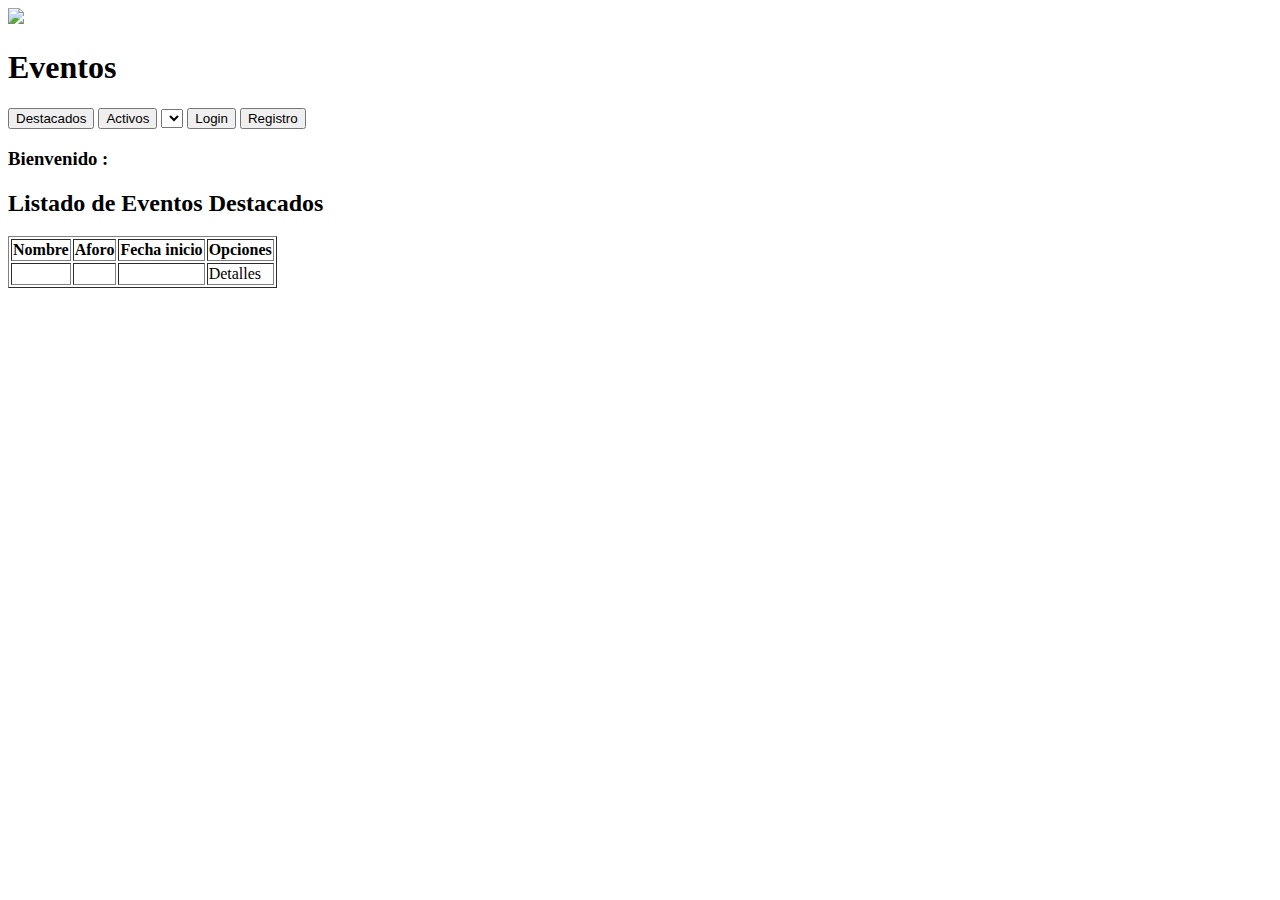
==== src/main/resources/templates/Index.html @ 2a58d221 "css" ====
<!DOCTYPE html>
<html xmlns:th="http://www.thymeleaf.org">
<head>
<meta charset="UTF-8">
<title>Index</title>
<link rel="stylesheet" type="text/css" th:href="@{css/Index.css}">
</head>
<body>
	<header>
		<img id="logo" src="img/Logo.png"/>
		<h1>Eventos</h1>
		<button>
			<a th:href="@{/EventosDestacados}">Destacados</a>
		</button>
		<button>
			<a th:href="@{/EventosActivos}">Activos</a>
		</button>
		<select>
			<option th:value="Concierto" th:text="Concierto"></option>
			<option th:value="Despedida" th:text="Despedida"></option>
			<option th:value="Cumpleaños" th:text="Cumpleaños"></option>
			<option th:value="Boda" th:text="Boda"></option>
			<option th:value="Conferencia" th:text="Conferencia"></option>
			<option th:value="Deportivo" th:text="Deportivo"></option>
			<option th:value="Cultural" th:text="Cultural"></option>
			<option th:value="Fiesta" th:text="Fiesta"></option>
			<option th:value="Exhibición" th:text="Exibición"></option>
			<option th:value="Teatro" th:text="Teatro"></option>
		</select>
		<button>
			<a th:href="@{/Login}">Login</a>
		</button>
		<button>
			<a th:href="@{/Registro}">Registro</a>
		</button>
	</header>
	<section>
		<h3>Bienvenido : <span th:text="${usuario}"></span></h3>
		<h2>Listado de Eventos Destacados</h2>
		<table border="1">
			<tr>
				<th>Nombre</th>
				<th>Aforo</th>
				<th>Fecha inicio</th>
				<th>Opciones</th>
			</tr>
			<tr th:each="destacado : ${destacados}">
				<td th:text="${destacado.descripcion}"></td>
				<td th:text="${destacado.aforoMaximo}"></td>
				<td th:text="${destacado.fechaInicio}"></td>
				<td><a th:href="@{EventosDestacados/verDetalles/{id}(id=${destacado.idEvento})}">Detalles</a></td>
			</tr>
		</table>
	</section>

</body>
</html>
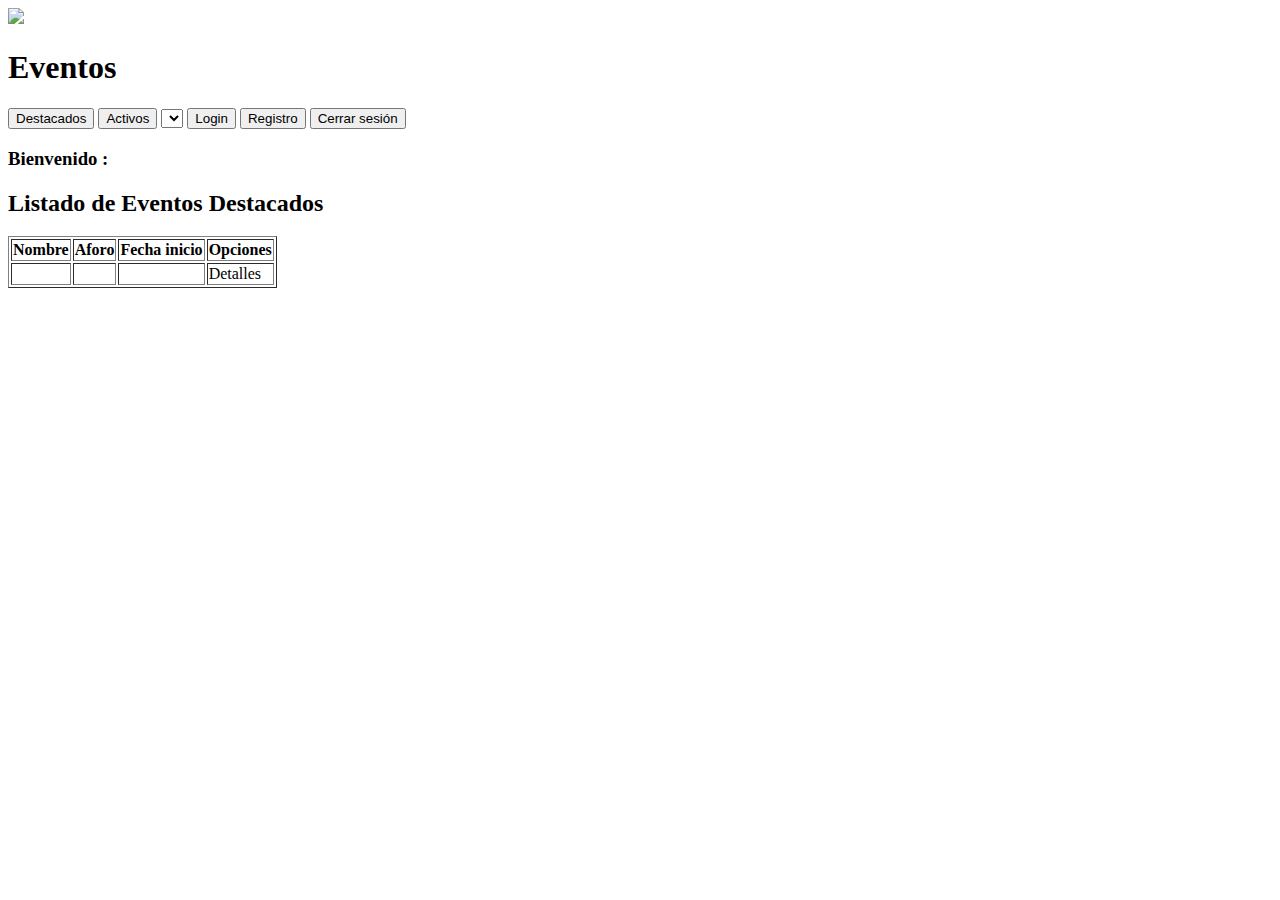
==== commit 26ba5d98: "." ====
--- a/src/main/resources/templates/Index.html
+++ b/src/main/resources/templates/Index.html
@@ -31,11 +31,14 @@
 			<a th:href="@{/Login}">Login</a>
 		</button>
 		<button>
-			<a th:href="@{/Registro}">Registro</a>
+			<a th:href="@{/signup}">Registro</a>
+		</button>
+		<button>
+			<a th:href="@{/signout}">Cerrar sesión</a>
 		</button>
 	</header>
 	<section>
-		<h3>Bienvenido : <span th:text="${usuario}"></span></h3>
+		<h3>Bienvenido : <span th:text="${usuario == null ? 'Anónimo' : usuario}"></span></h3>
 		<h2>Listado de Eventos Destacados</h2>
 		<table border="1">
 			<tr>
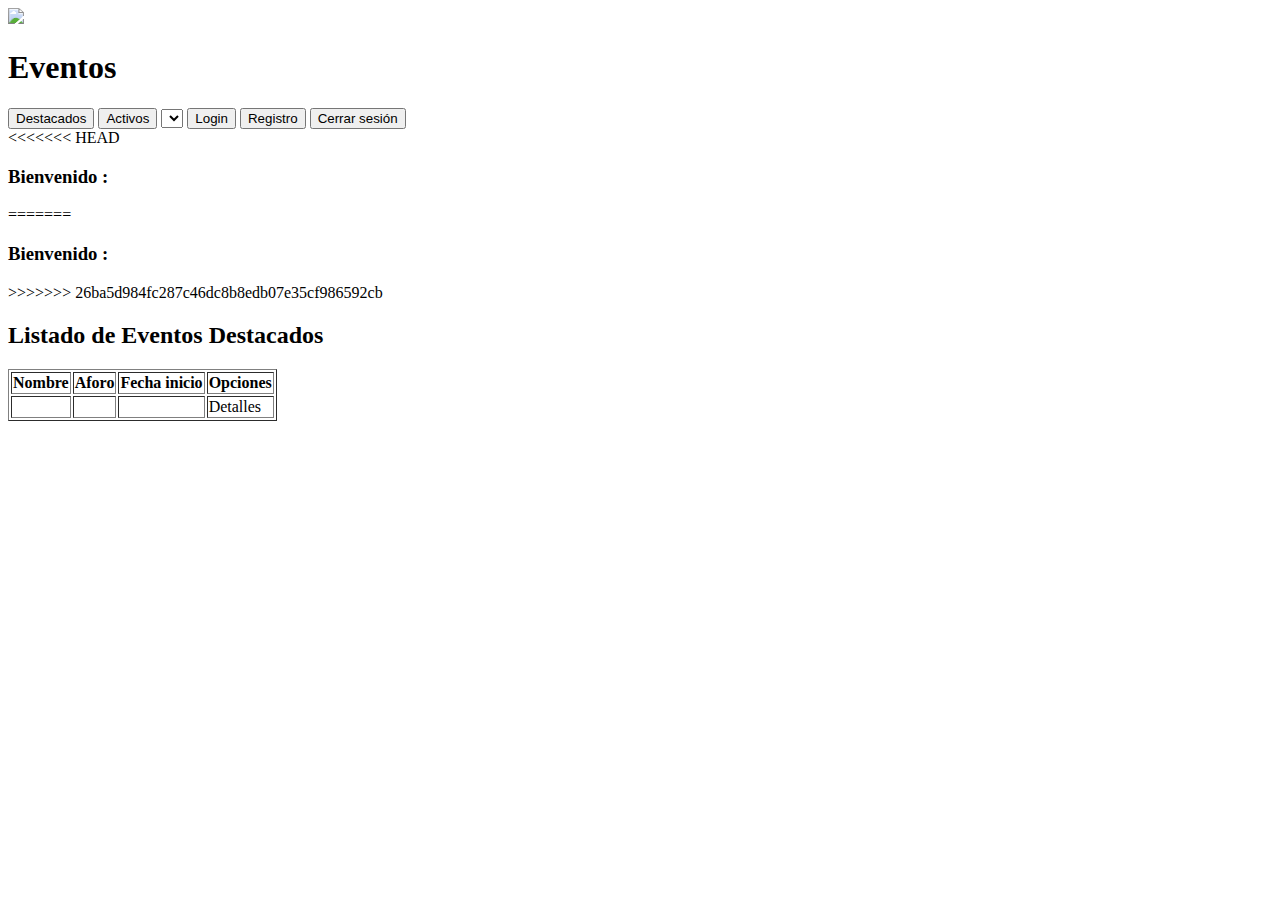
==== commit 7cb7a59b: "." ====
--- a/src/main/resources/templates/Index.html
+++ b/src/main/resources/templates/Index.html
@@ -38,7 +38,11 @@
 		</button>
 	</header>
 	<section>
+<<<<<<< HEAD
+		<h3>Bienvenido : <span th:text="${usuario.nombre}"></span></h3>
+=======
 		<h3>Bienvenido : <span th:text="${usuario == null ? 'Anónimo' : usuario}"></span></h3>
+>>>>>>> 26ba5d984fc287c46dc8b8edb07e35cf986592cb
 		<h2>Listado de Eventos Destacados</h2>
 		<table border="1">
 			<tr>
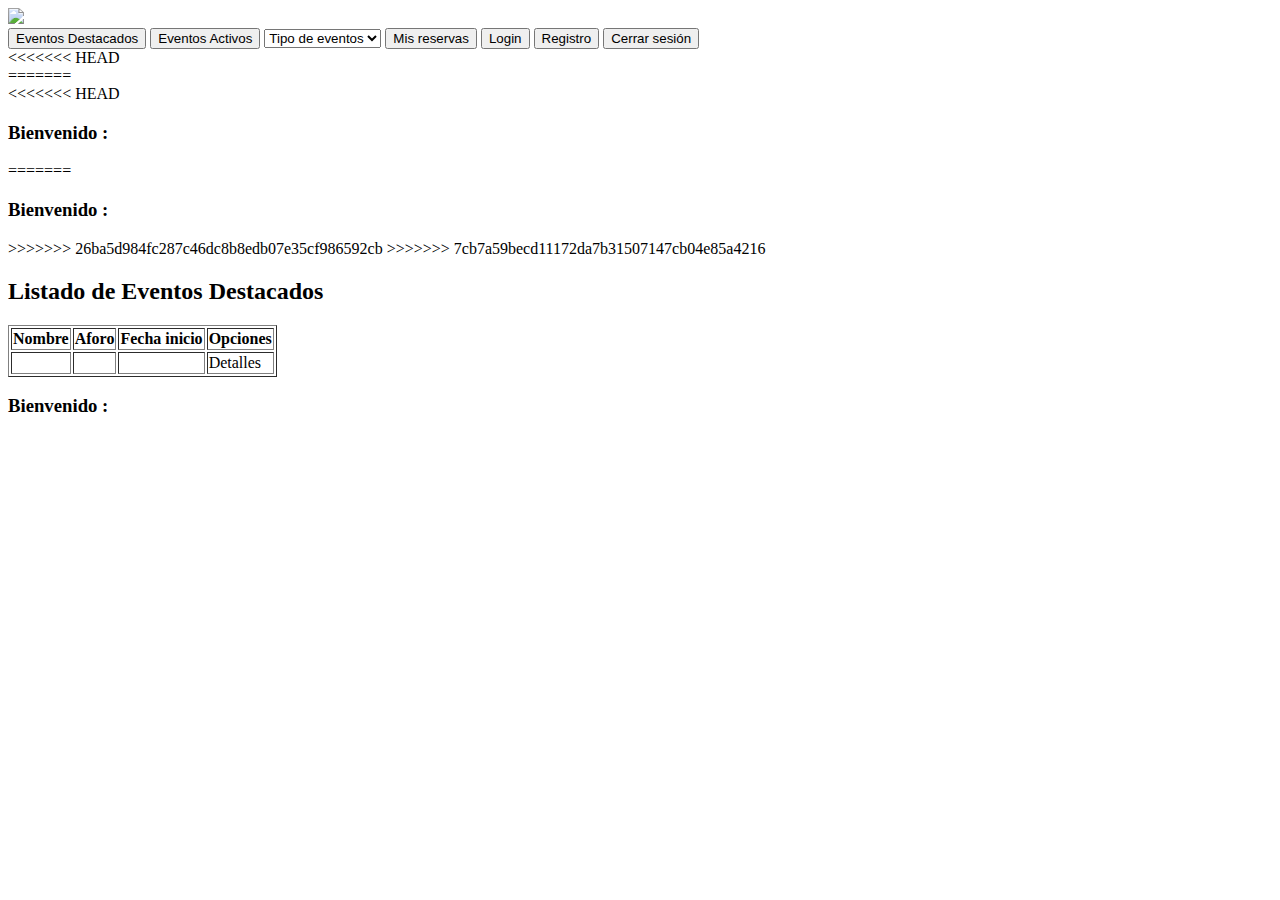
==== commit 7bcbc1b0: "css home" ====
--- a/src/main/resources/templates/Index.html
+++ b/src/main/resources/templates/Index.html
@@ -7,43 +7,58 @@
 </head>
 <body>
 	<header>
-		<img id="logo" src="img/Logo.png"/>
-		<h1>Eventos</h1>
-		<button>
-			<a th:href="@{/EventosDestacados}">Destacados</a>
-		</button>
-		<button>
-			<a th:href="@{/EventosActivos}">Activos</a>
-		</button>
-		<select>
-			<option th:value="Concierto" th:text="Concierto"></option>
-			<option th:value="Despedida" th:text="Despedida"></option>
-			<option th:value="Cumpleaños" th:text="Cumpleaños"></option>
-			<option th:value="Boda" th:text="Boda"></option>
-			<option th:value="Conferencia" th:text="Conferencia"></option>
-			<option th:value="Deportivo" th:text="Deportivo"></option>
-			<option th:value="Cultural" th:text="Cultural"></option>
-			<option th:value="Fiesta" th:text="Fiesta"></option>
-			<option th:value="Exhibición" th:text="Exibición"></option>
-			<option th:value="Teatro" th:text="Teatro"></option>
-		</select>
-		<button>
-			<a th:href="@{/Login}">Login</a>
-		</button>
-		<button>
-			<a th:href="@{/signup}">Registro</a>
-		</button>
-		<button>
-			<a th:href="@{/signout}">Cerrar sesión</a>
-		</button>
+		<nav id="nav">
+			<div id="cont_logo">
+				<img id="logo" src="img/Logo.png" />
+			</div>
+			<div id="botones">
+				<button>
+					<a th:href="@{/EventosDestacados}">Eventos Destacados</a>
+				</button>
+				<button>
+					<a th:href="@{/EventosActivos}">Eventos Activos</a>
+				</button>
+				<select>
+					<option>Tipo de eventos</option>
+					<option th:value="Concierto" th:text="Concierto"></option>
+					<option th:value="Despedida" th:text="Despedida"></option>
+					<option th:value="Cumpleaños" th:text="Cumpleaños"></option>
+					<option th:value="Boda" th:text="Boda"></option>
+					<option th:value="Conferencia" th:text="Conferencia"></option>
+					<option th:value="Deportivo" th:text="Deportivo"></option>
+					<option th:value="Cultural" th:text="Cultural"></option>
+					<option th:value="Fiesta" th:text="Fiesta"></option>
+					<option th:value="Exhibición" th:text="Exibición"></option>
+					<option th:value="Teatro" th:text="Teatro"></option>
+				</select>
+				<button>
+					<a th:href="@{/reservas}">Mis reservas</a>
+				</button>
+				<button>
+					<a th:href="@{/Login}">Login</a>
+				</button>
+				<button>
+					<a th:href="@{/signup}">Registro</a>
+				</button>
+				<button>
+					<a th:href="@{/signout}">Cerrar sesión</a>
+				</button>
+			</div>
+		</nav>
 	</header>
+<<<<<<< HEAD
+	<section id="seccion">
+		<div id="listado">
+=======
 	<section>
 <<<<<<< HEAD
 		<h3>Bienvenido : <span th:text="${usuario.nombre}"></span></h3>
 =======
 		<h3>Bienvenido : <span th:text="${usuario == null ? 'Anónimo' : usuario}"></span></h3>
 >>>>>>> 26ba5d984fc287c46dc8b8edb07e35cf986592cb
+>>>>>>> 7cb7a59becd11172da7b31507147cb04e85a4216
 		<h2>Listado de Eventos Destacados</h2>
+		
 		<table border="1">
 			<tr>
 				<th>Nombre</th>
@@ -55,9 +70,15 @@
 				<td th:text="${destacado.descripcion}"></td>
 				<td th:text="${destacado.aforoMaximo}"></td>
 				<td th:text="${destacado.fechaInicio}"></td>
-				<td><a th:href="@{EventosDestacados/verDetalles/{id}(id=${destacado.idEvento})}">Detalles</a></td>
+				<td><a th:href="@{/verDetalles/{id}(id=${destacado.idEvento})}">Detalles</a></td>
 			</tr>
 		</table>
+		</div>
+			<div id="bienvenido">
+		<h3>
+			Bienvenido : <span th:text="${usuario == null ? 'Anónimo' : usuario}"></span>
+		</h3>
+		</div>
 	</section>
 
 </body>
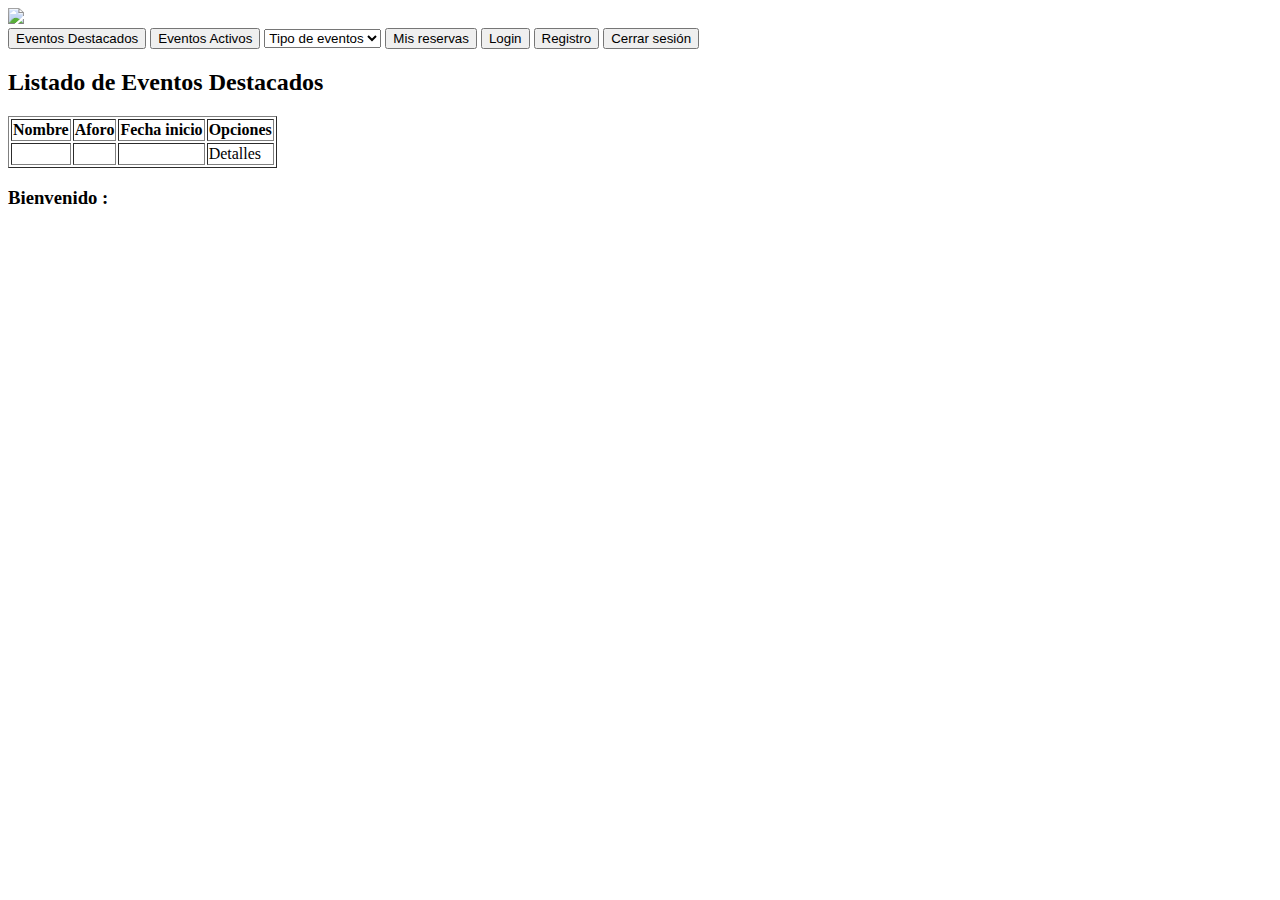
==== commit e10de216: "css" ====
--- a/src/main/resources/templates/Index.html
+++ b/src/main/resources/templates/Index.html
@@ -46,19 +46,9 @@
 			</div>
 		</nav>
 	</header>
-<<<<<<< HEAD
 	<section id="seccion">
 		<div id="listado">
-=======
-	<section>
-<<<<<<< HEAD
-		<h3>Bienvenido : <span th:text="${usuario.nombre}"></span></h3>
-=======
-		<h3>Bienvenido : <span th:text="${usuario == null ? 'Anónimo' : usuario}"></span></h3>
->>>>>>> 26ba5d984fc287c46dc8b8edb07e35cf986592cb
->>>>>>> 7cb7a59becd11172da7b31507147cb04e85a4216
 		<h2>Listado de Eventos Destacados</h2>
-		
 		<table border="1">
 			<tr>
 				<th>Nombre</th>
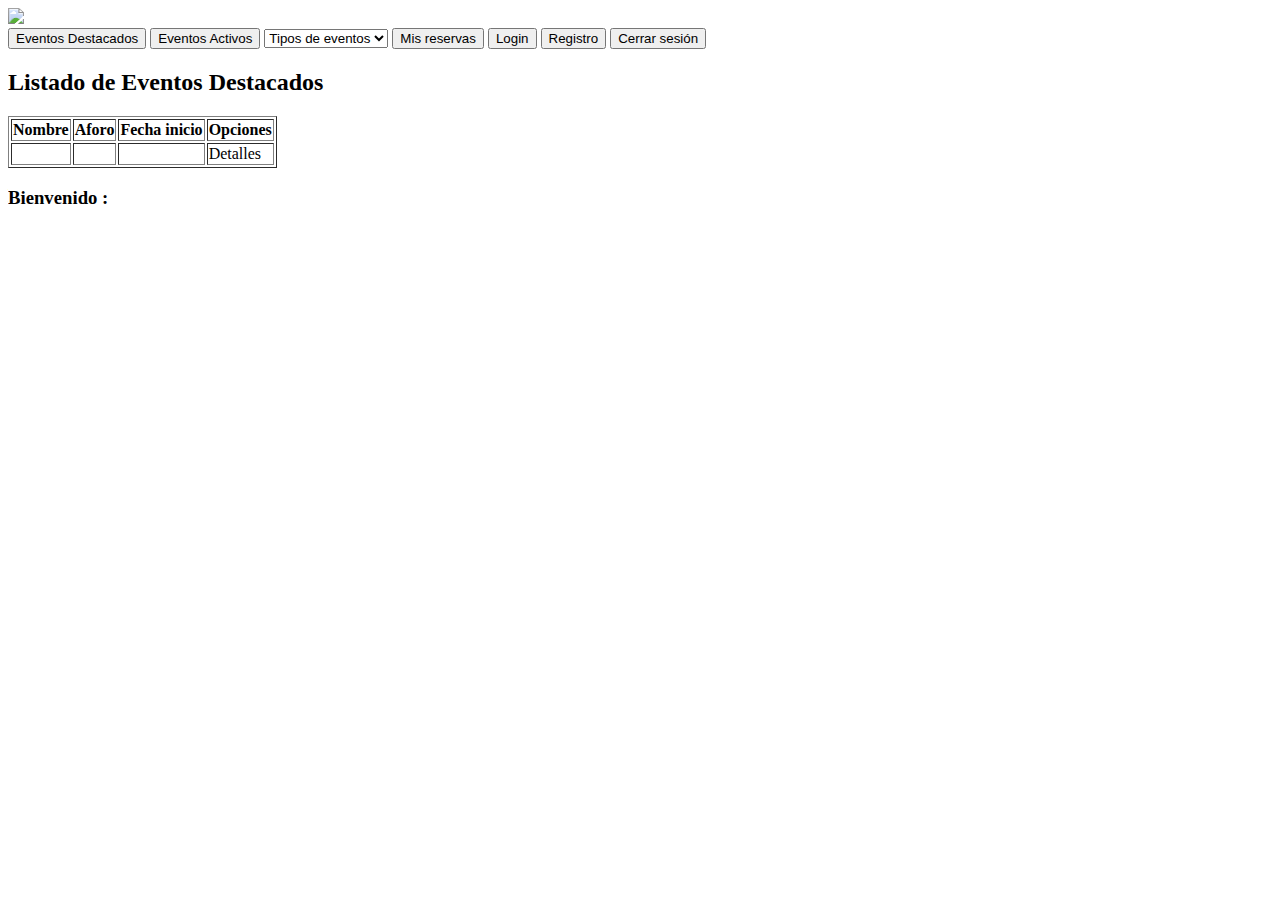
==== commit f15d9976: "." ====
--- a/src/main/resources/templates/Index.html
+++ b/src/main/resources/templates/Index.html
@@ -19,7 +19,7 @@
 					<a th:href="@{/EventosActivos}">Eventos Activos</a>
 				</button>
 				<select>
-					<option>Tipo de eventos</option>
+					<option>Tipos de eventos</option>
 					<option th:value="Concierto" th:text="Concierto"></option>
 					<option th:value="Despedida" th:text="Despedida"></option>
 					<option th:value="Cumpleaños" th:text="Cumpleaños"></option>
@@ -32,7 +32,7 @@
 					<option th:value="Teatro" th:text="Teatro"></option>
 				</select>
 				<button>
-					<a th:href="@{/reservas}">Mis reservas</a>
+					<a th:href="@{/misReservas}">Mis reservas</a>
 				</button>
 				<button>
 					<a th:href="@{/Login}">Login</a>
@@ -46,30 +46,33 @@
 			</div>
 		</nav>
 	</header>
-	<section id="seccion">
-		<div id="listado">
-		<h2>Listado de Eventos Destacados</h2>
-		<table border="1">
-			<tr>
-				<th>Nombre</th>
-				<th>Aforo</th>
-				<th>Fecha inicio</th>
-				<th>Opciones</th>
-			</tr>
-			<tr th:each="destacado : ${destacados}">
-				<td th:text="${destacado.descripcion}"></td>
-				<td th:text="${destacado.aforoMaximo}"></td>
-				<td th:text="${destacado.fechaInicio}"></td>
-				<td><a th:href="@{/verDetalles/{id}(id=${destacado.idEvento})}">Detalles</a></td>
-			</tr>
-		</table>
-		</div>
+	<main>
+		<section id="seccion">
+			<div id="listado">
+				<h2>Listado de Eventos Destacados</h2>
+				<table border="1">
+					<tr>
+						<th>Nombre</th>
+						<th>Aforo</th>
+						<th>Fecha inicio</th>
+						<th>Opciones</th>
+					</tr>
+					<tr th:each="destacado : ${destacados}">
+						<td th:text="${destacado.descripcion}"></td>
+						<td th:text="${destacado.aforoMaximo}"></td>
+						<td th:text="${destacado.fechaInicio}"></td>
+						<td><a
+							th:href="@{/verDetalles/{id}(id=${destacado.idEvento})}">Detalles</a></td>
+					</tr>
+				</table>
+			</div>
 			<div id="bienvenido">
-		<h3>
-			Bienvenido : <span th:text="${usuario == null ? 'Anónimo' : usuario}"></span>
-		</h3>
-		</div>
-	</section>
-
+				<h3>
+					Bienvenido : <span
+						th:text="${usuario == null ? 'Anónimo' : usuario}"></span>
+				</h3>
+			</div>
+		</section>
+	</main>
 </body>
 </html>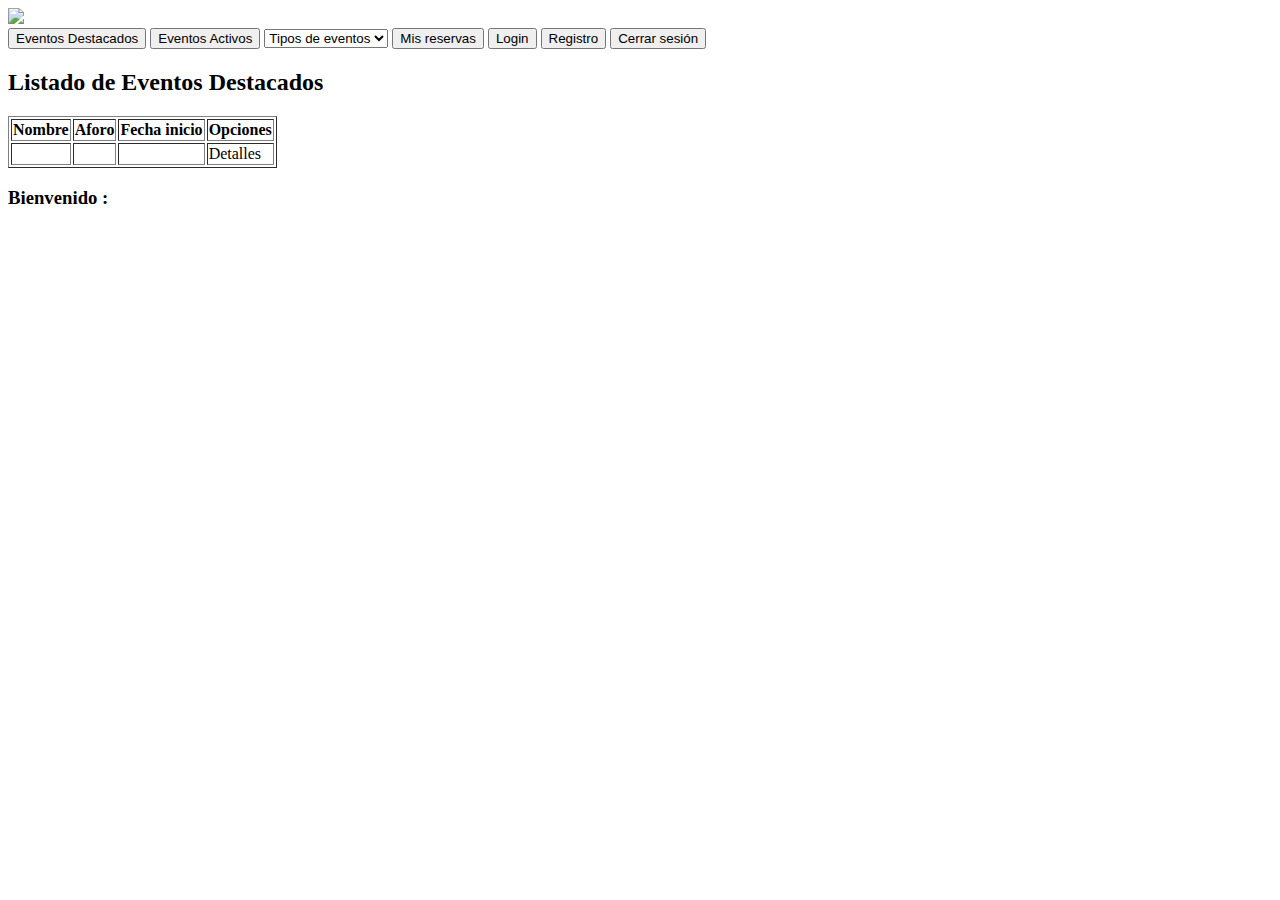
==== commit 22c446ce: "login" ====
--- a/src/main/resources/templates/Index.html
+++ b/src/main/resources/templates/Index.html
@@ -35,7 +35,7 @@
 					<a th:href="@{/misReservas}">Mis reservas</a>
 				</button>
 				<button>
-					<a th:href="@{/Login}">Login</a>
+					<a th:href="@{/login}">Login</a>
 				</button>
 				<button>
 					<a th:href="@{/signup}">Registro</a>
